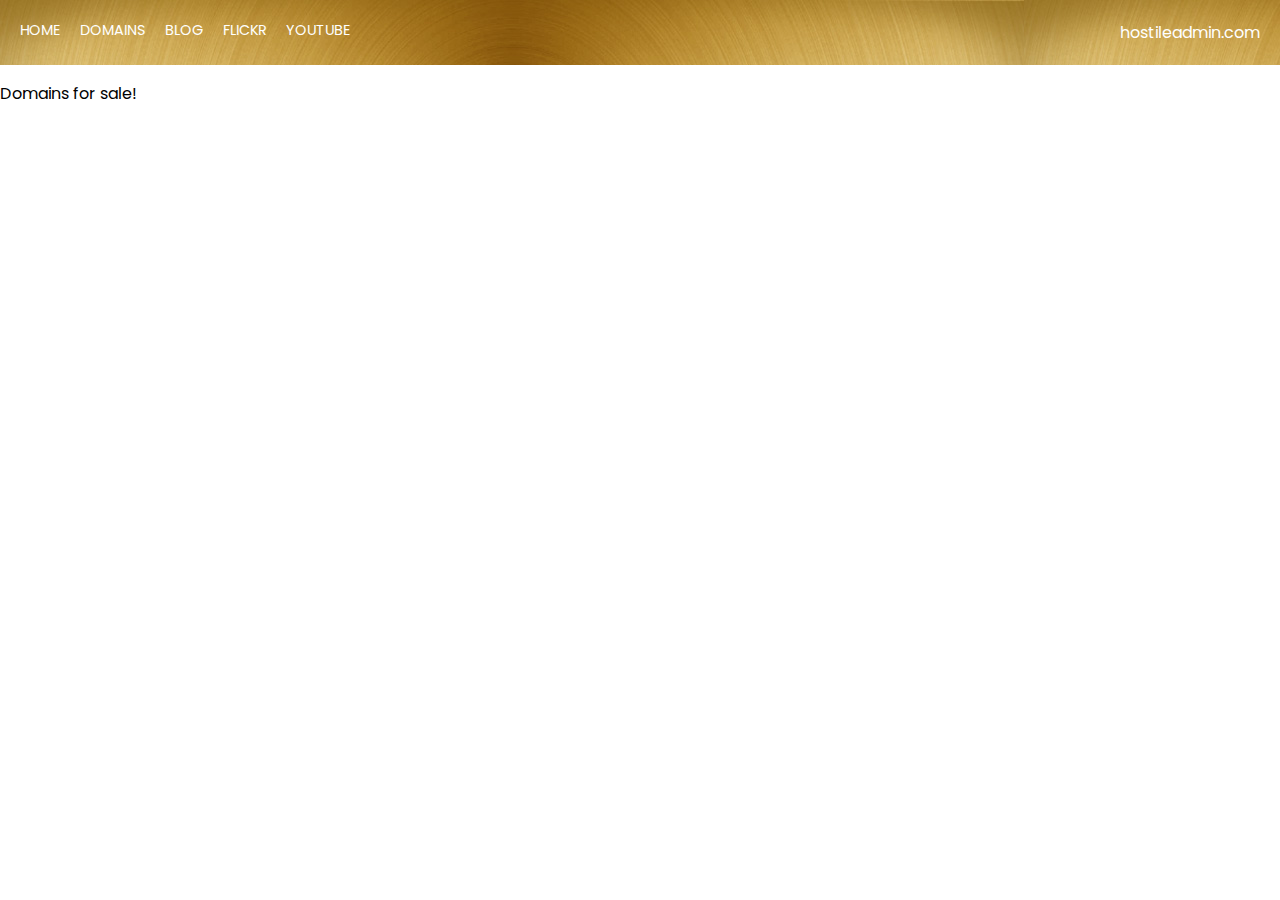
==== domains.html @ 5029c0a9 "Check in website" ====
<!DOCTYPE HTML>
<head>
  <meta charset="UTF-8" />
  <title></title>
  <link href="https://fonts.googleapis.com/css2?family=Poppins&display=swap" rel="stylesheet"> 
  <link rel="stylesheet" href="styles.css">
</head>
<html>
<body>
  <div class="container">
    <div class="navbar">
      <div class="navlinks">
        <a href="index.html">Home</a>
        <a href="domains.html">Domains</a>
        <a href="http://blog.hostileadmin.com">Blog</a>
        <a href="https://www.flickr.com/pdksh/">flickr</a>
        <a href="https://www.youtube.com/s10ksh/">YouTube</a>
      </div>

      <div class="site"><a href="index.html">hostileadmin.com</a></div>

    </div>

    <div class="content">
      <p>Domains for sale!</p>
    </div>
  </div>
</body>
</html>
---- styles.css ----
/* Master styles */
body {
  font-family: Poppins, sans-serif;
  margin: 0px;
}
.container {
  display: grid;
  grid-template-columns: 1fr;
}

/* Nav styles */
.navbar {
  display: flex;
  justify-content: space-between;
  padding: 20px;
  background-image: url('images/gold-header1.png');
}
.navlinks {
  display: flex;
  font-size: 0.9em;
  text-transform: uppercase;
}
.navbar > .navlinks > a {
  margin-right: 20px;
  border-bottom: 1px solid transparent;
  color: white;
  text-decoration: none;
  transition: color 0.5s;
}
.navlinks a:hover {
  color: black;
  border-bottom: 1px solid black;
}
.site a{
  color: white;
  text-decoration: none;
}

/* Content styles */
.content {
  display: grid;
  grid-template-columns: 1fr 1fr;
}
.content > div {
  align-items: center;
}
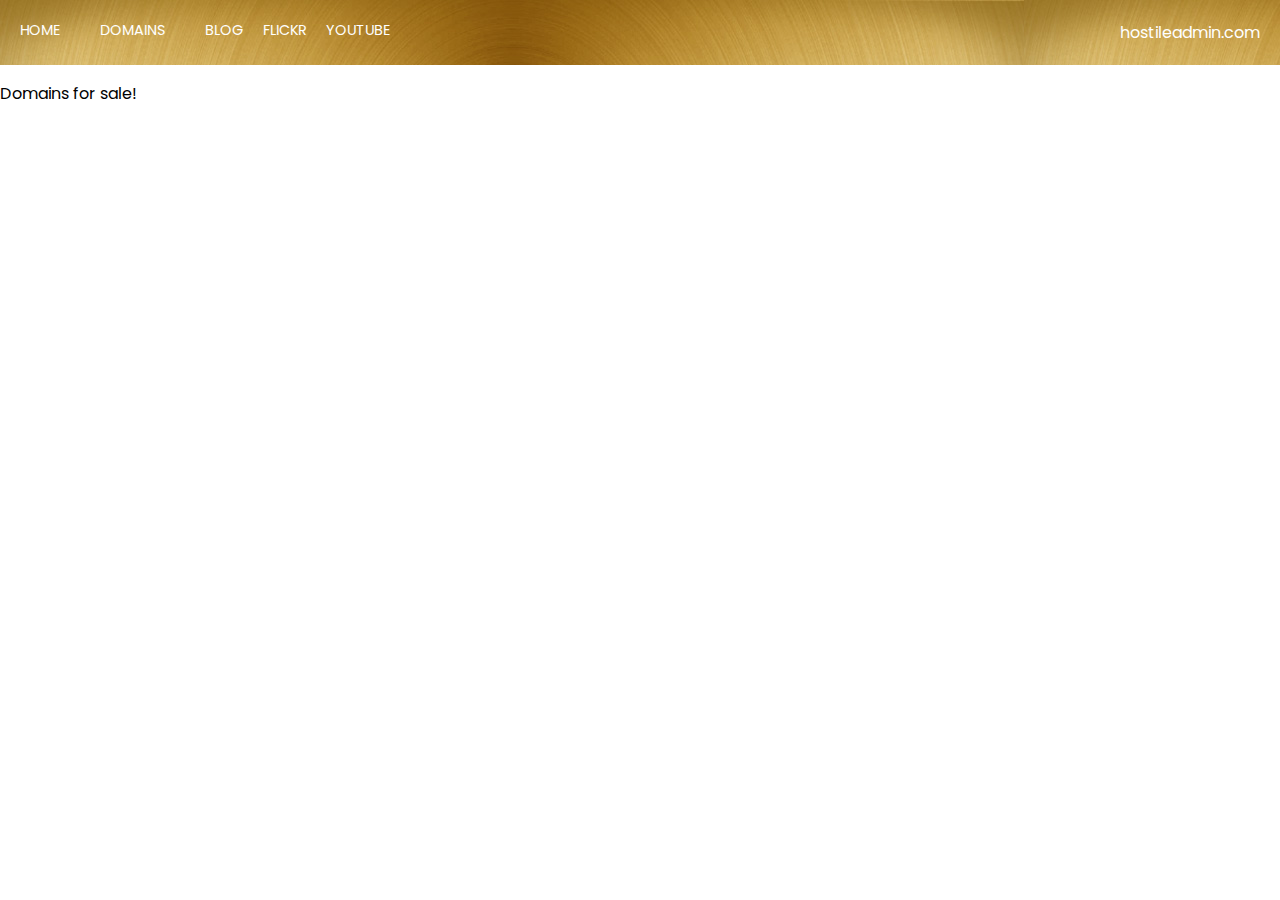
==== commit a2977e68: "Attempt active page links" ====
--- a/domains.html
+++ b/domains.html
@@ -10,8 +10,12 @@
   <div class="container">
     <div class="navbar">
       <div class="navlinks">
-        <a href="index.html">Home</a>
-        <a href="domains.html">Domains</a>
+        <div class="navlinkindex">
+          <a href="index.html">Home</a>
+        </div>
+        <div class="navlinkdomains" active-nav-link>
+          <a href="domains.html">Domains</a>
+        </div>
         <a href="http://blog.hostileadmin.com">Blog</a>
         <a href="https://www.flickr.com/pdksh/">flickr</a>
         <a href="https://www.youtube.com/s10ksh/">YouTube</a>
--- a/styles.css
+++ b/styles.css
@@ -20,6 +20,20 @@
   font-size: 0.9em;
   text-transform: uppercase;
 }
+.navbar > .navlinks > div {
+  margin-right: 20px;
+  border-bottom: 1px solid transparent;
+  color: white;
+  text-decoration: none;
+  transition: color 0.5s;
+}
+.navbar > .navlinks > div > a {
+  margin-right: 20px;
+  border-bottom: 1px solid transparent;
+  color: white;
+  text-decoration: none;
+  transition: color 0.5s;
+}
 .navbar > .navlinks > a {
   margin-right: 20px;
   border-bottom: 1px solid transparent;
@@ -35,6 +49,13 @@
   color: white;
   text-decoration: none;
 }
+.active-nav-link {
+  border-bottom: 1px solid black;
+}
+.active-nav-link a {
+  color: black !important;
+}
+
 
 /* Content styles */
 .content {
